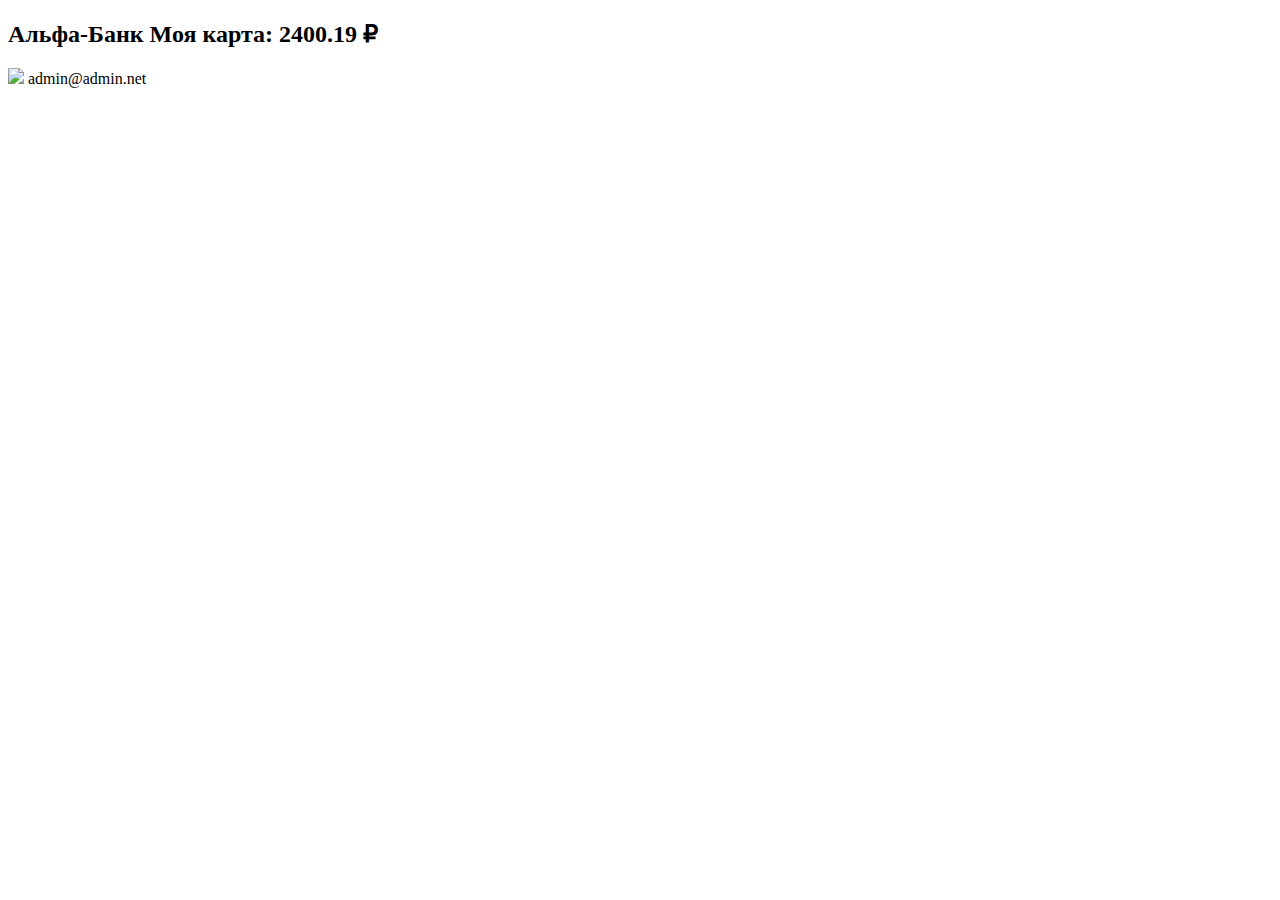
==== src/client/public/index.html @ d19b1ef5 "custom exceptions" ====
<!DOCTYPE html>
<html lang="en">

<head>
  <meta charset="utf-8">
  <meta name="viewport" content="width=device-width, initial-scale=1, shrink-to-fit=no">
  <meta name="theme-color" content="#000000">
  <link rel="stylesheet" href="main.css">
  <title>Alfabank Fullstack Test App</title>
</head>

<body>
  <noscript>
    You need to enable JavaScript to run this app.
  </noscript>
  <div class="app">
    <header class="header">
      <h2 class="card-name"> Альфа-Банк Моя карта:
        <span class="card-name__value">2400.19 ₽</span>
      </h2>
      <div class="css-user">
        <img src="./assets/avatar.png" class="css-user__avatar"> admin@admin.net
      </div>
    </header>
    <aside>
    </aside>
    <main>
    </main>
  </div>
</body>

</html>
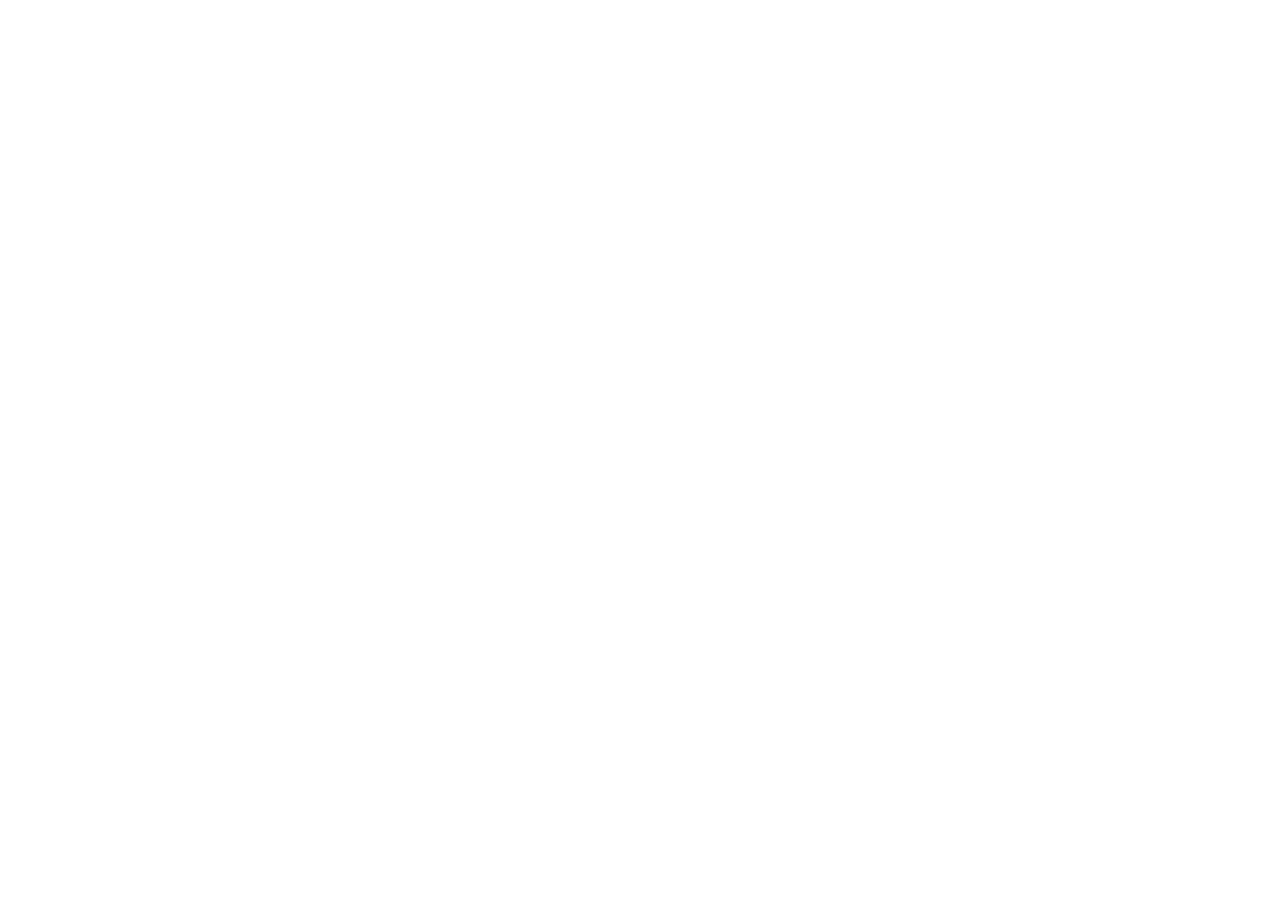
==== commit 1c06007f: "Merge branch 'master' of https://github.com/kroniak/alfa-fullstack-workshop" ====
--- a/src/client/public/index.html
+++ b/src/client/public/index.html
@@ -1,32 +1,25 @@
-<!DOCTYPE html>
+<!doctype html>
 <html lang="en">
 
 <head>
   <meta charset="utf-8">
   <meta name="viewport" content="width=device-width, initial-scale=1, shrink-to-fit=no">
   <meta name="theme-color" content="#000000">
-  <link rel="stylesheet" href="main.css">
-  <title>Alfabank Fullstack Test App</title>
+  <!--
+      manifest.json provides metadata used when your web app is added to the
+      homescreen on Android. See https://developers.google.com/web/fundamentals/engage-and-retain/web-app-manifest/
+    -->
+  <link rel="manifest" href="%PUBLIC_URL%/manifest.json">
+  <link id="dynamic-favicon" rel="shortcut icon" href="%PUBLIC_URL%/favicon.ico">
+
+  <title>Альфабанк</title>
 </head>
 
 <body>
   <noscript>
     You need to enable JavaScript to run this app.
   </noscript>
-  <div class="app">
-    <header class="header">
-      <h2 class="card-name"> Альфа-Банк Моя карта:
-        <span class="card-name__value">2400.19 ₽</span>
-      </h2>
-      <div class="css-user">
-        <img src="./assets/avatar.png" class="css-user__avatar"> admin@admin.net
-      </div>
-    </header>
-    <aside>
-    </aside>
-    <main>
-    </main>
-  </div>
+  <div id="root"></div>
 </body>
 
 </html>